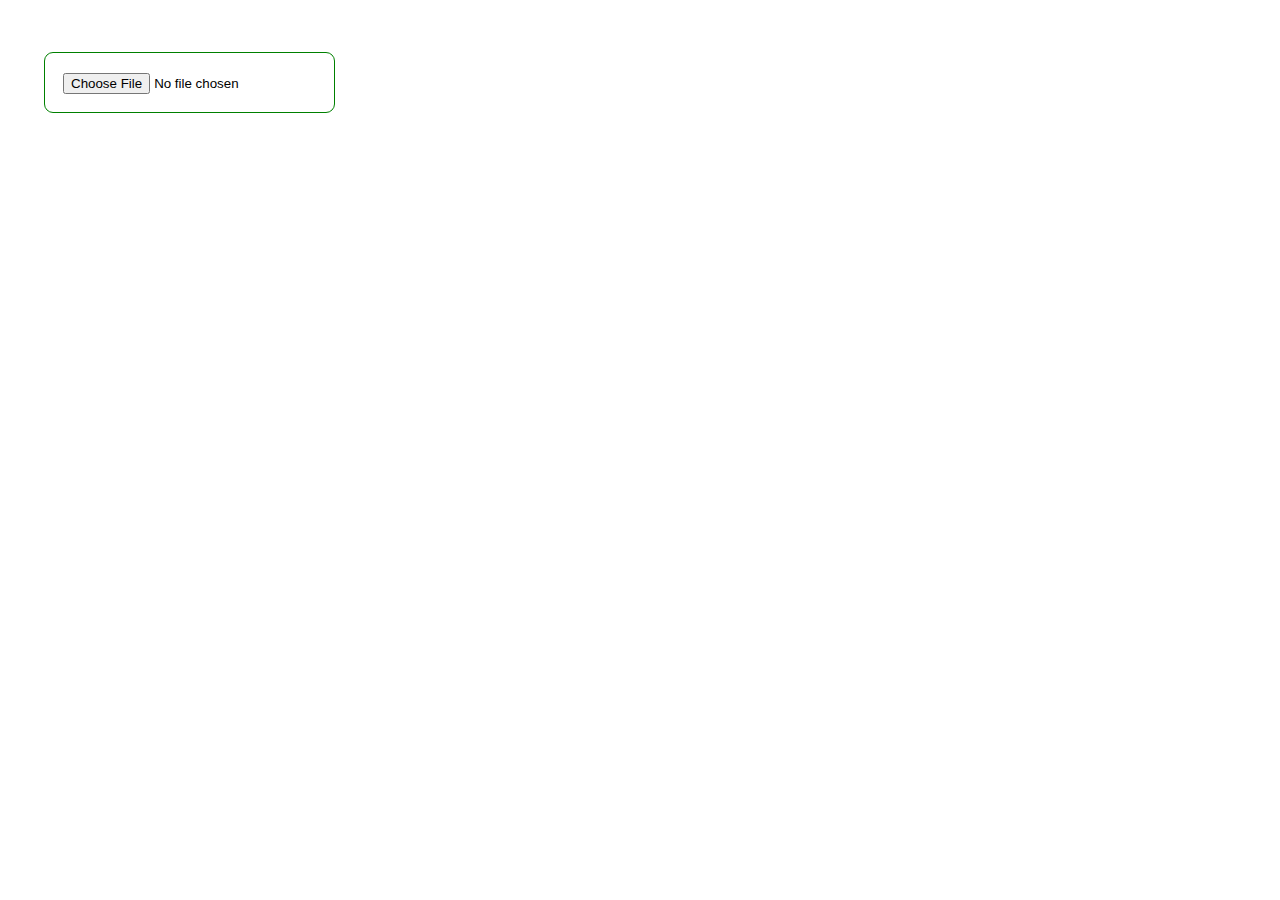
==== trace-processing/showGraphs/index.html @ db7f787e "Webpage to load graphs side-by-side" ====
<!DOCTYPE html>
<html>
  <head>
    <link rel="stylesheet" type="text/css" href="style.css">
  </head>
  <body>
    <p>
      <div id="main">
	<div class="float">
	  <input type="file" id="file0" />
	  <output id="output0"></output>
	</div>
	</div>

      <script src="showfile.js"></script>

  </body>
</html>
---- trace-processing/showGraphs/style.css ----
div {
    /* These styles are for aesthetics only.*/
    font-size: 18px;
    line-height: 1.3em;
    vertical-align: top;
    margin-bottom: 1em;
    border-radius: 0.5em;
    padding: 1em;
    /* This insures everything up to the border
     * is included in the width */
    box-sizing: border-box;
}

div.ib {
    /* These are aesthetic styles. Red = bad */
    background: salmon;
    border: solid red 1px;
    /* Overrides default display (which would be block) */
    display: inline-block;
}


div.float {
    border: solid green 1px;
    margin: 1em;
    /* Floated for positioning */
    float: left;
}

div.half {
    width: 50%;
}
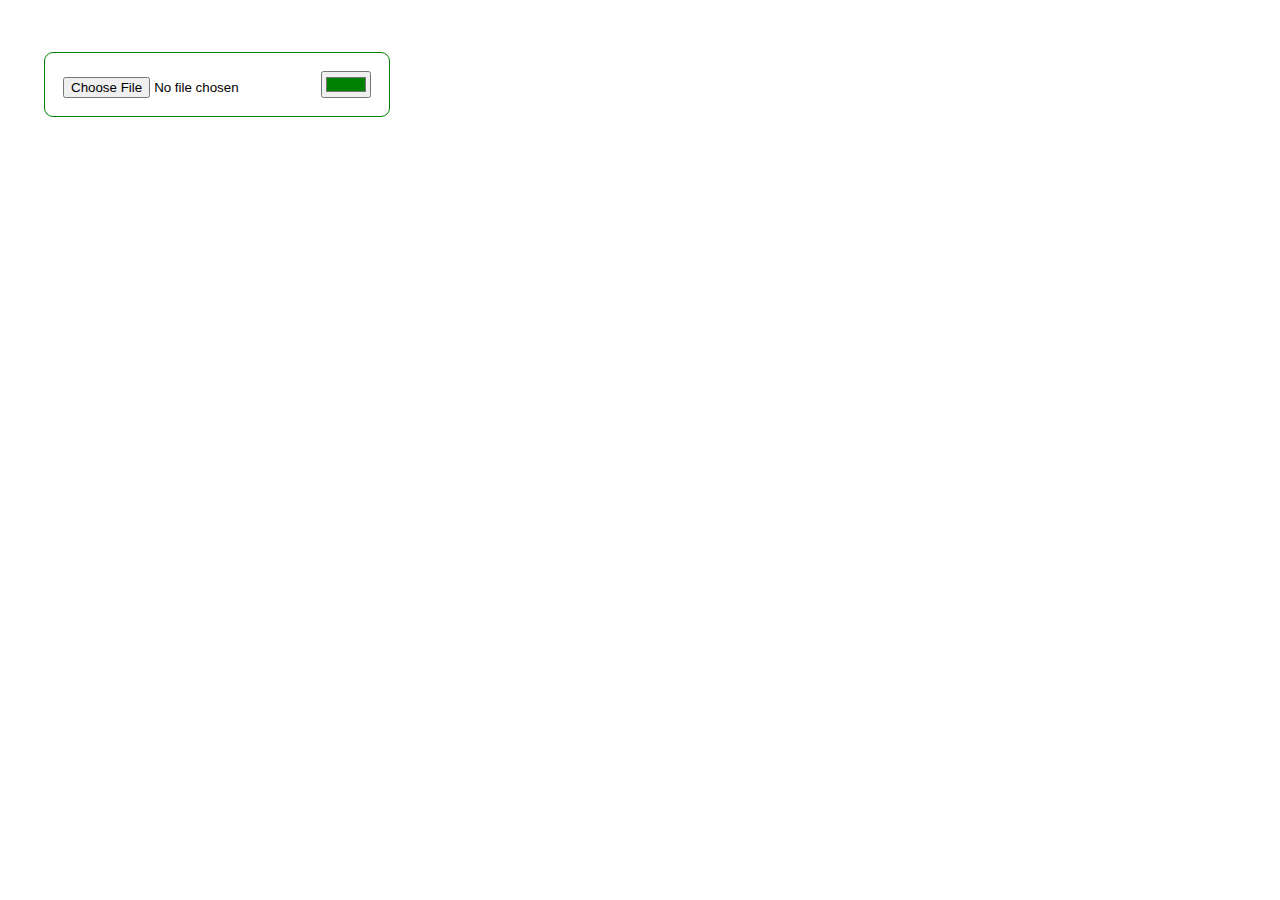
==== commit 420a7eb6: "A feature to set the border color of the element enclosing the image, so it is easy to mark the imag" ====
--- a/trace-processing/showGraphs/index.html
+++ b/trace-processing/showGraphs/index.html
@@ -5,12 +5,13 @@
   </head>
   <body>
     <p>
-      <div id="main">
-	<div class="float">
+      <div id="main" class="float">
+	<div class="float-border" id="div0">
 	  <input type="file" id="file0" />
+	  <input type="color" id="color0" align="right" value="#008000">
 	  <output id="output0"></output>
 	</div>
-	</div>
+      </div>
 
       <script src="showfile.js"></script>
 
--- a/trace-processing/showGraphs/style.css
+++ b/trace-processing/showGraphs/style.css
@@ -1,11 +1,14 @@
+p {
+    font-family: Arial, Helvetica, sans-serif;
+    text-align: left;
+}
 div {
-    /* These styles are for aesthetics only.*/
     font-size: 18px;
     line-height: 1.3em;
     vertical-align: top;
     margin-bottom: 1em;
     border-radius: 0.5em;
-    padding: 1em;
+    /*padding: 1em;*/
     /* This insures everything up to the border
      * is included in the width */
     box-sizing: border-box;
@@ -19,9 +22,15 @@
     display: inline-block;
 }
 
+div.float-border {
+    border: solid green 1px;
+    margin: 1em;
+    /* Floated for positioning */
+    float: left;
+    padding: 1em;
+}
 
 div.float {
-    border: solid green 1px;
     margin: 1em;
     /* Floated for positioning */
     float: left;
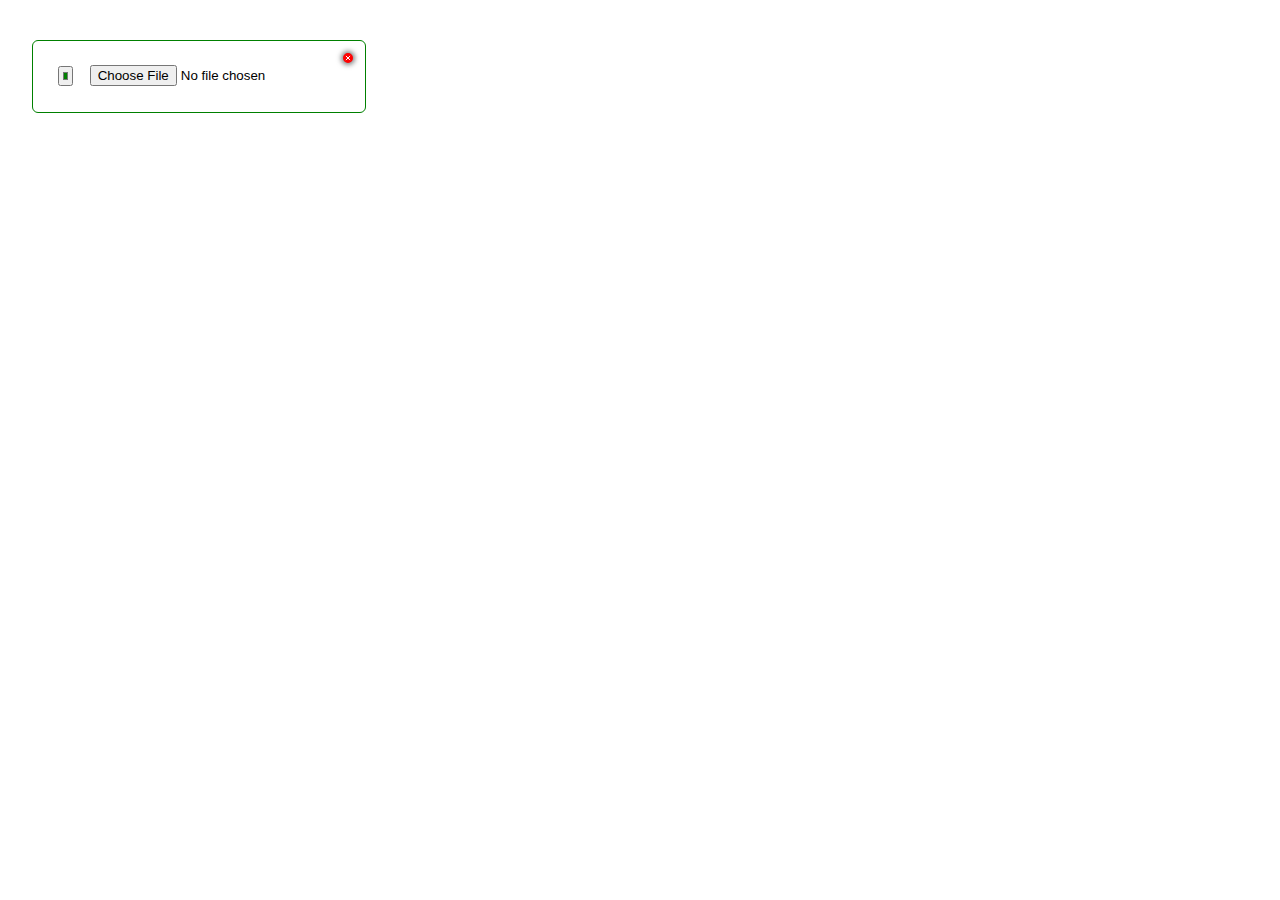
==== commit 285ef880: "A feature so you can remove a rendered image by clicking a button. Code cleanup." ====
--- a/trace-processing/showGraphs/index.html
+++ b/trace-processing/showGraphs/index.html
@@ -7,8 +7,12 @@
     <p>
       <div id="main" class="float">
 	<div class="float-border" id="div0">
+	  <input type="color" id="color0"
+		 value="#008000" class = "color-input">
 	  <input type="file" id="file0" />
-	  <input type="color" id="color0" align="right" value="#008000">
+	  <div class="float-right" id="div-close0">
+	    <a href="#" class="close-icon" id="close0"></a>
+	  </div>
 	  <output id="output0"></output>
 	</div>
       </div>
--- a/trace-processing/showGraphs/style.css
+++ b/trace-processing/showGraphs/style.css
@@ -3,12 +3,11 @@
     text-align: left;
 }
 div {
-    font-size: 18px;
+    font-size: 12px;
     line-height: 1.3em;
     vertical-align: top;
     margin-bottom: 1em;
     border-radius: 0.5em;
-    /*padding: 1em;*/
     /* This insures everything up to the border
      * is included in the width */
     box-sizing: border-box;
@@ -36,6 +35,36 @@
     float: left;
 }
 
+div.float-right {
+    /* Floated for positioning */
+    float: right;
+    font-size: 0px;
+    line-height: 0em;
+    vertical-align: top;
+    border-radius: 0em;
+}
+
 div.half {
     width: 50%;
 }
+
+.close-icon {
+  display:block;
+  box-sizing:border-box;
+  width:10px;
+  height:10px;
+  border-width:2px;
+  border-style: solid;
+  border-color:red;
+  border-radius:100%;
+  background: -webkit-linear-gradient(-45deg, transparent 0%, transparent 46%, white 46%,  white 56%,transparent 56%, transparent 100%), -webkit-linear-gradient(45deg, transparent 0%, transparent 46%, white 46%,  white 56%,transparent 56%, transparent 100%);
+  background-color:red;
+  box-shadow:0px 0px 5px 2px rgba(0,0,0,0.5);
+  transition: all 0.3s ease;
+}
+
+input.color-input {
+    margin: 1em;
+    width: 15px;
+    height: 20px;
+}
